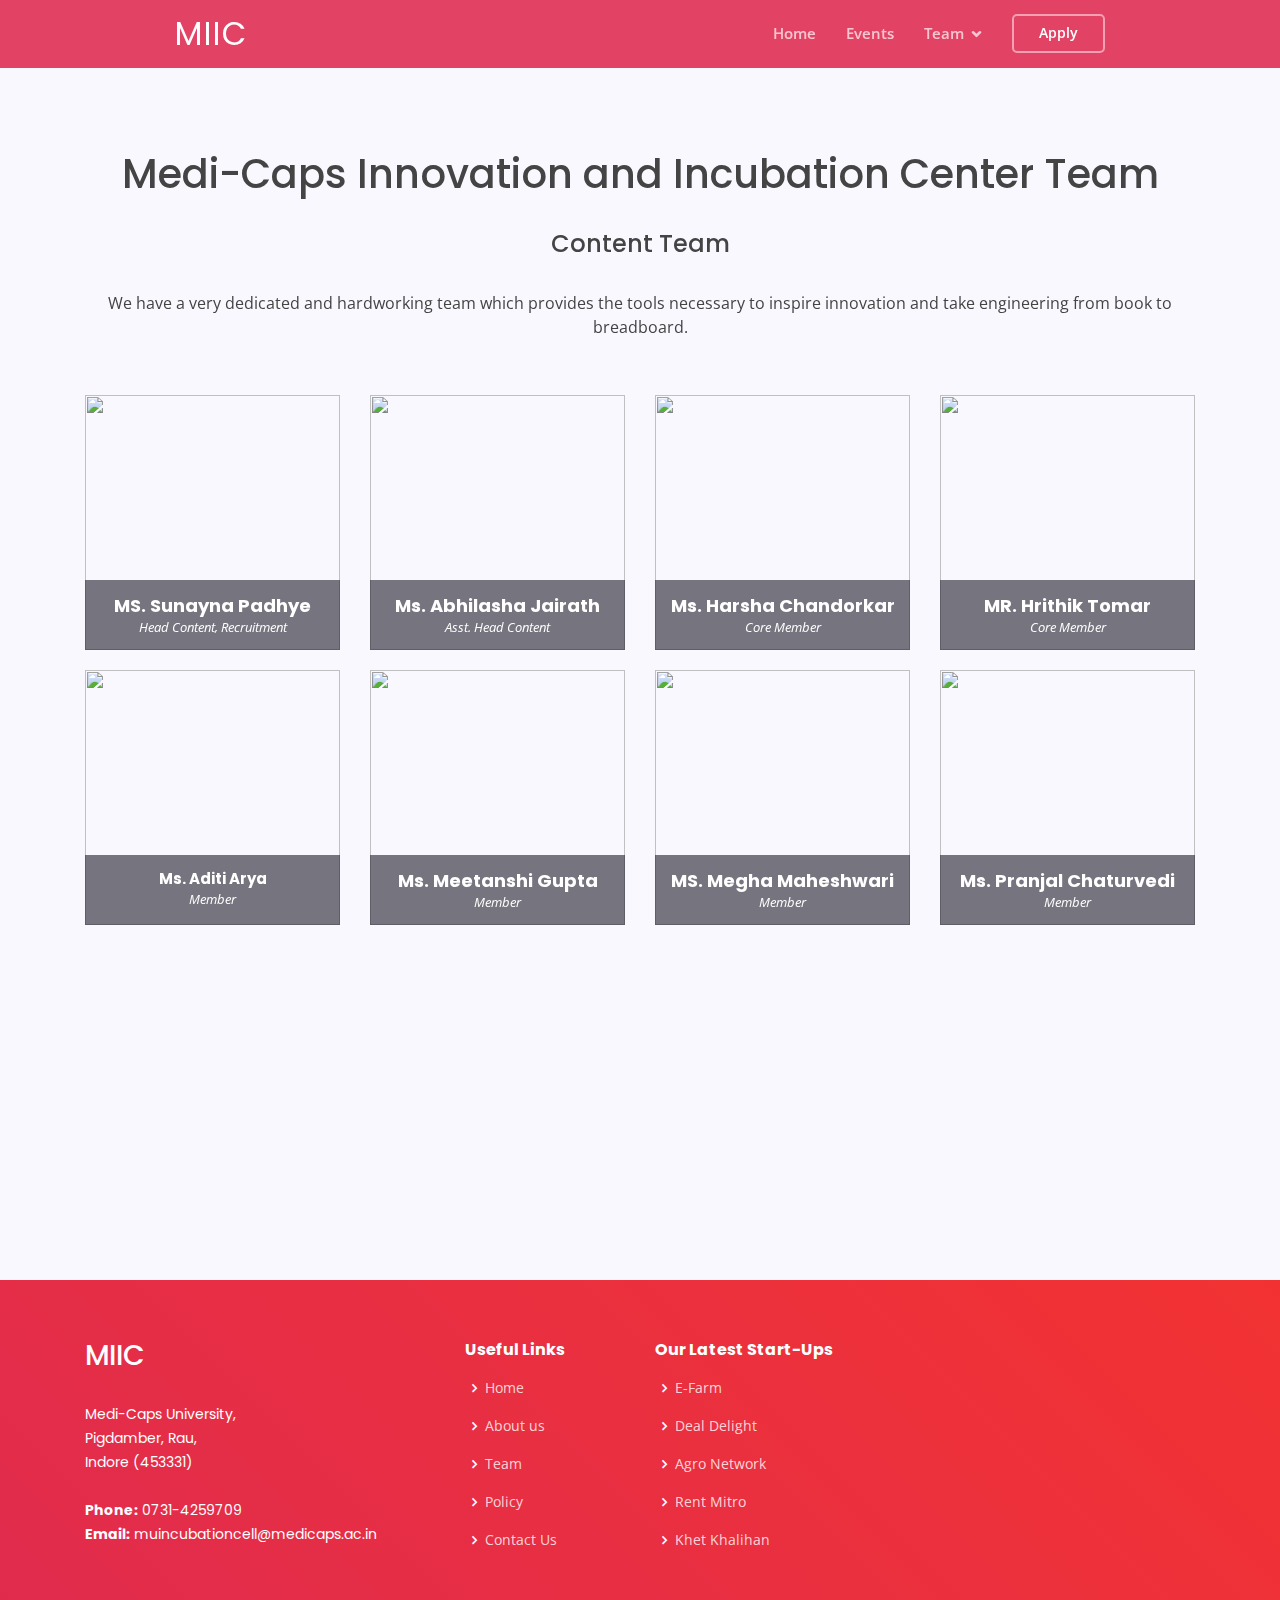
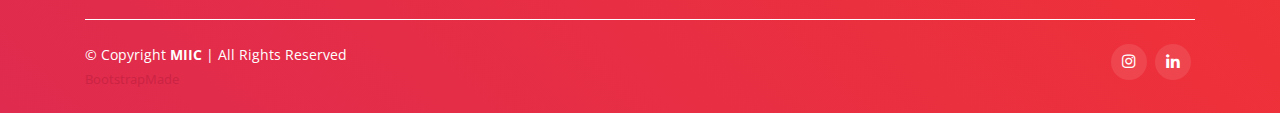
==== contentTeam.html @ 7ac1ce05 "team links updated" ====
<!DOCTYPE html>
<html lang="en">

    <head>
        <meta charset="utf-8">
        <meta content="width=device-width, initial-scale=1.0" name="viewport">

        <title>MIIC</title>
        <meta content="" name="descriptison">
        <meta content="" name="keywords">

        <!-- Favicons -->
        <link href="assets/img/favicon.png" rel="icon">

        <!-- Google Fonts -->
        <link
            href="https://fonts.googleapis.com/css?family=Open+Sans:300,300i,400,400i,600,600i,700,700i|Roboto:300,300i,400,400i,500,500i,600,600i,700,700i|Poppins:300,300i,400,400i,500,500i,600,600i,700,700i"
            rel="stylesheet">

        <!-- Vendor CSS Files -->
        <link href="assets/vendor/bootstrap/css/bootstrap.min.css" rel="stylesheet">
        <link href="assets/vendor/icofont/icofont.min.css" rel="stylesheet">
        <link href="assets/vendor/boxicons/css/boxicons.min.css" rel="stylesheet">
        <link
            href="assets/vendor/owl.carousel/assets/owl.carousel.min.css"
            rel="stylesheet">
        <link href="assets/vendor/venobox/venobox.css" rel="stylesheet">
        <link href="assets/vendor/aos/aos.css" rel="stylesheet">

        <!-- Template Main CSS File -->
        <link href="assets/css/style.css" rel="stylesheet">
    </head>

    <body>

        <!-- ======= Header ======= -->
        <header id="header" class="fixed-top header-inner-pages">
            <div class="container-fluid">

                <div class="row justify-content-center">
                    <div class="col-xl-9 d-flex align-items-center">
                        <h1 class="logo mr-auto">
                            <a href="index.html">MIIC</a>
                        </h1>
                        <!-- Uncomment below if you prefer to use an image logo -->
                        <!-- <a href="index.html" class="logo mr-auto"><img src="assets/img/logo.png" alt="" class="img-fluid"></a>-->

                        <nav class="nav-menu d-none d-lg-block">
                            <ul>
                                <li>
                                    <a href="index.html">Home</a>
                                </li>
                                <li>
                                    <a href="event.html">Events</a>
                                </li>

                                <li class="drop-down">
                                    <a href="#">Team</a>
                                    <ul>
                                        <li><a href="team.html">Core Mentors</a></li>
                                        <li><a href="coreMentor.html">Faculty Incharge</a></li>
                                        <li><a href="coreStudent.html">Team Members</a></li>
                                        <li><a href="contentTeam.html">Content Team</a></li>
                                        <li><a href="researchTeam.html">Research Team</a></li>
                                        <li><a href="webDevelopmentTeam.html">Web Development Team</a></li>
                                        <li><a href="managementTeam.html">Management Team</a></li>
                                        <li><a href="graphicTeam.html">Graphics Team</a></li>
                                    </ul>
                                </li>
                            </ul>
                        </nav>
                        <!-- .nav-menu -->
                        <a href="register.html" class="get-started-btn scrollto">Apply</a>
                    </div>
                </div>

            </div>
        </header>
        <!-- End Header -->

        <main id="main">
            <section id="team" class="team section-bg" style="padding-top: 150px;">
                <div class="container" data-aos="fade-up">
                    <div class="section-header">
                        <h1 style="text-align: center;">Medi-Caps Innovation and Incubation Center Team</h1><br>
                        <h4 style="text-align: center;">Content Team</h4><br>
                        <p style="text-align: center; padding-bottom: 40px;">We have a very dedicated
                            and hardworking team which provides the tools necessary to inspire innovation
                            and take engineering from book to breadboard.</p>
                    </div>

                    <div class="row">

                        <div class="col-lg-3 col-md-6" data-aos="fade-up" data-aos-delay="100">
                            <div class="member">
                                <img
                                    src="./assets/img/core/team/content/1.jpg"
                                    class="img-fluid coreMentor"
                                    alt="">
                                <div class="member-info">
                                    <div class="member-info-content">
                                        <h4>MS. Sunayna Padhye</h4>
                                        <span>Head Content, Recruitment</span>
                                    </div>
                                </div>
                            </div>
                        </div>

                        <div class="col-lg-3 col-md-6" data-aos="fade-up" data-aos-delay="200">
                            <div class="member">
                                <img
                                    src="./assets/img/core/team/content/2.jpeg"
                                    class="img-fluid coreMentor"
                                    alt="">
                                <div class="member-info">
                                    <div class="member-info-content">
                                        <h4>Ms. Abhilasha Jairath</h4>
                                        <span>Asst. Head Content</span>
                                    </div>
                                </div>
                            </div>
                        </div>

                        <div class="col-lg-3 col-md-6" data-aos="fade-up" data-aos-delay="300">
                            <div class="member">
                                <img
                                    src="./assets/img/core/team/content/3.jpg"
                                    class="img-fluid coreMentor"
                                    alt="">
                                <div class="member-info">
                                    <div class="member-info-content">
                                        <h4>Ms. Harsha Chandorkar</h4>
                                        <span>Core Member</span>
                                    </div>
                                </div>
                            </div>
                        </div>

                        <div class="col-lg-3 col-md-6" data-aos="fade-up" data-aos-delay="400">
                            <div class="member">
                                <img
                                    src="./assets/img/core/team/content/4.jpg"
                                    class="img-fluid coreMentor"
                                    alt="">
                                <div class="member-info">
                                    <div class="member-info-content">
                                        <h4>MR. Hrithik Tomar</h4>
                                        <span>Core Member</span>
                                    </div>
                                </div>
                            </div>
                        </div>
                    </div>

                    <div class="row">

                        <div class="col-lg-3 col-md-6" data-aos="fade-up" data-aos-delay="100">
                            <div class="member">
                                <img
                                    src="./assets/img/core/team/content/5.jpg"
                                    class="img-fluid coreMentor"
                                    alt="">
                                <div class="member-info">
                                    <div class="member-info-content">
                                        <h4 style="font-size: 15px;">Ms. Aditi Arya</h4>
                                        <span>Member</span>
                                    </div>
                                </div>
                            </div>
                        </div>

                        <div class="col-lg-3 col-md-6" data-aos="fade-up" data-aos-delay="200">
                            <div class="member">
                                <img
                                    src="./assets/img/core/team/content/6.jpg"
                                    class="img-fluid coreMentor"
                                    alt="">
                                <div class="member-info">
                                    <div class="member-info-content">
                                        <h4>Ms. Meetanshi Gupta</h4>
                                        <span>Member</span>
                                    </div>
                                </div>
                            </div>
                        </div>

                        <div class="col-lg-3 col-md-6" data-aos="fade-up" data-aos-delay="300">
                            <div class="member">
                                <img
                                    src="./assets/img/core/team/content/7.jpg"
                                    class="img-fluid coreMentor"
                                    alt="">
                                <div class="member-info">
                                    <div class="member-info-content">
                                        <h4>MS. Megha Maheshwari</h4>
                                        <span>Member</span>
                                    </div>
                                </div>
                            </div>
                        </div>

                        <div class="col-lg-3 col-md-6" data-aos="fade-up" data-aos-delay="400">
                            <div class="member">
                                <img
                                    src="./assets/img/core/team/content/8.jpg"
                                    class="img-fluid coreMentor"
                                    alt="">
                                <div class="member-info">
                                    <div class="member-info-content">
                                        <h4>Ms. Pranjal Chaturvedi</h4>
                                        <span>Member</span>
                                    </div>
                                </div>
                            </div>
                        </div>
                    </div>

                    <div class="row">

                        <div class="col-lg-3 col-md-6" data-aos="fade-up" data-aos-delay="100">
                            <div class="member">
                                <img
                                    src="./assets/img/core/team/content/9.jpg"
                                    class="img-fluid coreMentor"
                                    alt="">
                                <div class="member-info">
                                    <div class="member-info-content">
                                        <h4>Ms. Shashwat Upadhyay</h4>
                                        <span>Member</span>
                                    </div>
                                </div>
                            </div>
                        </div>

                        <!-- <div class="col-lg-3 col-md-6" data-aos="fade-up" data-aos-delay="200">
            <div class="member">
              <img src="./assets/img/mentor/9.png" class="img-fluid coreMentor" alt="">
              <div class="member-info">
                  <div class="member-info-content">
                    <h4>MR. Saurabh Billore</h4>
                    <span>Member</span>
                  </div>
              </div>
            </div>
          </div> -->
                    </div>

                </div>

            </div>
        </section>
        <!-- End Team Section -->

    </main>
    <!-- End #main -->

    <!-- ======= Footer ======= -->
    <footer id="footer">

        <div class="footer-top">
            <div class="container">
                <div class="row">

                    <div class="col-lg-4 col-md-6 footer-contact">
                        <h3>MIIC</h3>
                        <p>
                            Medi-Caps University,
                            <br>Pigdamber, Rau,
                            <br>Indore (453331)<br><br>

                            <strong>Phone:</strong>
                            0731-4259709<br>
                            <strong>Email:</strong>
                            muincubationcell@medicaps.ac.in<br>
                        </p>
                    </div>

                    <div class="col-lg-2 col-md-6 footer-links">
                        <h4>Useful Links</h4>
                        <ul>
                            <li>
                                <i class="bx bx-chevron-right"></i>
                                <a href="index.html">Home</a>
                            </li>
                            <li>
                                <i class="bx bx-chevron-right"></i>
                                <a href="#about">About us</a>
                            </li>
                            <!-- <li><i class="bx bx-chevron-right"></i> <a href="#services">Services</a></li> -->
                            <li>
                                <i class="bx bx-chevron-right"></i>
                                <a href="team.html">Team</a>
                            </li>
                            <li>
                                <i class="bx bx-chevron-right"></i>
                                <a href="#">Policy</a>
                            </li>
                            <li>
                                <i class="bx bx-chevron-right"></i>
                                <a href="#contact">Contact Us</a>
                            </li>
                        </ul>
                    </div>
                    <!-- 
          <div class="col-lg-3 col-md-6 footer-links">
            <h4>Our Services</h4>
            <ul>
              <li><i class="bx bx-chevron-right"></i> <a href="#">Web Design</a></li>
              <li><i class="bx bx-chevron-right"></i> <a href="#">Web Development</a></li>
              <li><i class="bx bx-chevron-right"></i> <a href="#">Product Management</a></li>
              <li><i class="bx bx-chevron-right"></i> <a href="#">Marketing</a></li>
              <li><i class="bx bx-chevron-right"></i> <a href="#">Graphic Design</a></li>
            </ul>
          </div> -->

                    <div class="col-lg-3 col-md-6 footer-links">
                        <h4>Our Latest Start-Ups</h4>
                        <ul>
                            <li>
                                <i class="bx bx-chevron-right"></i>
                                <a href="http://www.efarmindia.tech/">E-Farm</a>
                            </li>
                            <li>
                                <i class="bx bx-chevron-right"></i>
                                <a href="www.dealdelight.in">Deal Delight</a>
                            </li>
                            <li>
                                <i class="bx bx-chevron-right"></i>
                                <a href="https://en.theagronetwork.com/">Agro Network</a>
                            </li>
                            <li>
                                <i class="bx bx-chevron-right"></i>
                                <a href="http://www.rentmitro.com">Rent Mitro</a>
                            </li>
                            <li>
                                <i class="bx bx-chevron-right"></i>
                                <a href="http://www.khetkhalihan.co.in">Khet Khalihan</a>
                            </li>
                        </ul>
                    </div>
                    <!-- <div class="col-lg-3 col-md-6 footer-newsletter">
            <h4>Join Our Newsletter</h4>
            <p>Connect with us for our latest events and startups</p>
            <form action="" method="post">
              <input type="email" name="email"><input type="submit" value="Subscribe">
            </form>
          </div>-->

                </div>
            </div>
        </div>

        <div class="container">

            <div class="copyright-wrap d-md-flex py-4">
                <div class="mr-md-auto text-center text-md-left">
                    <div class="copyright">
                        &copy; Copyright
                        <strong>
                            <span>MIIC</span>
                        </strong>| All Rights Reserved
                    </div>
                    <div class="credits" style="color:#543DED;">
                        <!-- All the links in the footer should remain intact. -->
                        <!-- You can delete the links only if you purchased the pro version. -->
                        <!-- Licensing information: https://bootstrapmade.com/license/ -->
                        <!-- Purchase the pro version with working PHP/AJAX contact form: https://bootstrapmade.com/techie-free-skin-bootstrap-3/ -->
                        <a href="https://bootstrapmade.com/" style="color:#CA2343;">BootstrapMade</a>
                    </div>
                </div>
                <div class="social-links text-center text-md-right pt-3 pt-md-0">
                    <!-- <a href="#" class="facebook"><i class="bx bxl-facebook"></i></a> -->
                    <a
                        href="https://instagram.com/incubationcenter?igshid=po59ppdwa6q6"
                        class="instagram">
                        <i class="bx bxl-instagram"></i>
                    </a>
                    <a href="https://www.linkedin.com/company/incubationcenter" class="linkedin">
                        <i class="bx bxl-linkedin"></i>
                    </a>
                </div>
            </div>

        </div>
    </footer>

    <a href="#" class="back-to-top">
        <i class="icofont-simple-up"></i>
    </a>
    <!-- <div class="loader" ><img src="assets/img/MIIC.gif"></div> -->

    <!-- Vendor JS Files -->
    <script src="assets/vendor/jquery/jquery.min.js"></script>
    <script src="assets/vendor/bootstrap/js/bootstrap.bundle.min.js"></script>
    <script src="assets/vendor/jquery.easing/jquery.easing.min.js"></script>
    <script src="assets/vendor/php-email-form/validate.js"></script>
    <script src="assets/vendor/waypoints/jquery.waypoints.min.js"></script>
    <script src="assets/vendor/counterup/counterup.min.js"></script>
    <script src="assets/vendor/owl.carousel/owl.carousel.min.js"></script>
    <script src="assets/vendor/isotope-layout/isotope.pkgd.min.js"></script>
    <script src="assets/vendor/venobox/venobox.min.js"></script>
    <script src="assets/vendor/aos/aos.js"></script>

    <!-- Template Main JS File -->
    <script src="assets/js/main.js"></script>

</body>

</html>
---- assets/vendor/venobox/venobox.css ----
/* ------ venobox.css --------*/
.vbox-overlay *, .vbox-overlay *:before, .vbox-overlay *:after{
    -webkit-backface-visibility: hidden;
    -webkit-box-sizing:border-box;
    -moz-box-sizing:border-box;
    box-sizing:border-box;
}
.vbox-overlay * { 
    -webkit-backface-visibility: visible;
    backface-visibility: visible;
}
.vbox-overlay{
    display: -webkit-flex;
    display: flex;
    -webkit-flex-direction: column;
    flex-direction: column;
    -webkit-justify-content: center;
    justify-content: center;
    -webkit-align-items: center;
    align-items: center;
    position: fixed;
    left: 0;
    top: 0;
    bottom: 0;
    right: 0;
    z-index: 999999;
}

/* ----- navigation ----- */
.vbox-title{
    width: 100%;
    height: 40px;
    float: left;
    text-align: center;
    line-height: 28px;
    font-size: 12px;
    padding: 6px 50px;
    overflow: hidden;
    position: fixed;
    display: none;
    left: 0;
    z-index: 89;
}
.vbox-close{
    cursor: pointer;
    position: fixed;
    top: -1px;
    right: 0;
    width: 50px;
    height: 40px;
    padding: 6px;
    display: block;
    background-position:10px center;
    overflow: hidden;
    font-size: 24px;
    line-height: 1;
    text-align: center;
    z-index: 99;
}
.vbox-left{
    cursor: pointer;
    position: fixed;
    left: 0;
    height: 40px;
    overflow: hidden;
    line-height: 28px;
    font-size: 12px;
    z-index: 99;
    display: flex;
    align-items:center;
}
.vbox-num{
    display: inline-block;
    margin: 6px 0 6px 15px;
}
/* ----- Social share ----- */
.vbox-share{
    line-height: 28px;
    font-size: 12px;
    overflow: hidden;
    position: fixed;
    left: 0;
    z-index: 98;
    display: flex;
    align-items:center;
    justify-content: center;
    width: 100%;
    text-align: center;
}
.vbox-share svg{
    max-height: 28px;
    width: 28px;
    z-index: 10;
    margin-left: 12px;
    margin-top: 6px;
    margin-bottom: 6px;
    vertical-align: middle;
}


/* ----- navigation ARROWS ----- */
.vbox-next, .vbox-prev{
    position: fixed;
    top: 50%;
    margin-top: -15px;
    overflow: hidden;
    cursor: pointer;
    display: block;
    width: 45px;
    height: 45px;
    z-index: 99;
}
.vbox-next span, .vbox-prev span{
    position: relative;
    width: 20px;
    height: 20px;
    border: 2px solid transparent;
    border-top-color: #B6B6B6;
    border-right-color: #B6B6B6;
    text-indent: -100px;
    position: absolute;
    top: 8px;
    display: block;
}
.vbox-prev{
    left: 15px;
}
.vbox-next{
    right: 15px;
}
.vbox-prev span{
    left: 10px;
    -ms-transform: rotate(-135deg);
    -webkit-transform: rotate(-135deg);
    transform: rotate(-135deg);
}
.vbox-next span{
    -ms-transform: rotate(45deg);
    -webkit-transform: rotate(45deg);
    transform: rotate(45deg);
    right: 10px;
}
/* ------- inline window ------ */
.vbox-inline{
    width: 420px;
    height: 315px;
    height: 70vh;
    padding: 10px;
    background: #fff;
    margin: 0 auto;
    overflow: auto;
    text-align: left;
}
/* ------- Video & iFrames window ------ */
.venoframe{
    max-width: 100%;
    width: 100%;
    border: none;
    width: 100%;
    height: 260px;
    height: 70vh;
}
.venoframe.vbvid{
    height: 260px;
}
@media (min-width: 768px) {
    .venoframe, .vbox-inline{
        width: 90%;
        height: 360px;
        height: 70vh;
    }
    .venoframe.vbvid{
        width: 640px;
        height: 360px;
    }
}
@media (min-width: 992px) {
    .venoframe, .vbox-inline{
        max-width: 1200px;
        width: 80%;
        height: 540px;
        height: 70vh;
    }
    .venoframe.vbvid{
        width: 960px;
        height: 540px;
    }
}
/* 
Please do NOT edit this part! 
or at least read this note: http://i.imgur.com/7C0ws9e.gif
*/
.vbox-open{
    overflow: hidden;
}
.vbox-container{
    position: absolute;
    left: 0;
    right: 0;
    top: 0;
    bottom: 0;
    overflow-x: hidden;
    overflow-y: scroll;
    overflow-scrolling: touch;
    -webkit-overflow-scrolling: touch;
    z-index: 20;
    max-height: 100%;

}

.vbox-content{
    text-align: center;
    float: left;
    width: 100%;
    position: relative;
    overflow: hidden;
    padding: 20px 4%;
}
.vbox-container img{
    max-width: 100%;
    height: auto;
}
.vbox-figlio{
    box-shadow: 0 0 12px rgba(0,0,0,0.19), 0 6px 6px rgba(0,0,0,0.23);
    max-width: 100%;
    text-align: initial;
}
img.vbox-figlio{
    -webkit-user-select: none;
-khtml-user-select: none;
-moz-user-select: none;
-o-user-select: none;
user-select: none;
}
.vbox-content.swipe-left{
    margin-left: -200px !important;
}
.vbox-content.swipe-right{
    margin-left: 200px !important;
}
.vbox-animated{
    webkit-transition: margin 300ms ease-out;
    transition: margin 300ms ease-out;
}

/* ---------- preloader ----------
 * SPINKIT 
 * http://tobiasahlin.com/spinkit/
-------------------------------- */
.sk-double-bounce,.sk-rotating-plane{width:40px;height:40px;margin:40px auto}.sk-rotating-plane{background-color:#333;-webkit-animation:sk-rotatePlane 1.2s infinite ease-in-out;animation:sk-rotatePlane 1.2s infinite ease-in-out}@-webkit-keyframes sk-rotatePlane{0%{-webkit-transform:perspective(120px) rotateX(0) rotateY(0);transform:perspective(120px) rotateX(0) rotateY(0)}50%{-webkit-transform:perspective(120px) rotateX(-180.1deg) rotateY(0);transform:perspective(120px) rotateX(-180.1deg) rotateY(0)}100%{-webkit-transform:perspective(120px) rotateX(-180deg) rotateY(-179.9deg);transform:perspective(120px) rotateX(-180deg) rotateY(-179.9deg)}}@keyframes sk-rotatePlane{0%{-webkit-transform:perspective(120px) rotateX(0) rotateY(0);transform:perspective(120px) rotateX(0) rotateY(0)}50%{-webkit-transform:perspective(120px) rotateX(-180.1deg) rotateY(0);transform:perspective(120px) rotateX(-180.1deg) rotateY(0)}100%{-webkit-transform:perspective(120px) rotateX(-180deg) rotateY(-179.9deg);transform:perspective(120px) rotateX(-180deg) rotateY(-179.9deg)}}.sk-double-bounce{position:relative}.sk-double-bounce .sk-child{width:100%;height:100%;border-radius:50%;background-color:#333;opacity:.6;position:absolute;top:0;left:0;-webkit-animation:sk-doubleBounce 2s infinite ease-in-out;animation:sk-doubleBounce 2s infinite ease-in-out}.sk-chasing-dots .sk-child,.sk-spinner-pulse,.sk-three-bounce .sk-child{background-color:#333;border-radius:100%}.sk-double-bounce .sk-double-bounce2{-webkit-animation-delay:-1s;animation-delay:-1s}@-webkit-keyframes sk-doubleBounce{0%,100%{-webkit-transform:scale(0);transform:scale(0)}50%{-webkit-transform:scale(1);transform:scale(1)}}@keyframes sk-doubleBounce{0%,100%{-webkit-transform:scale(0);transform:scale(0)}50%{-webkit-transform:scale(1);transform:scale(1)}}.sk-wave{margin:40px auto;width:50px;height:40px;text-align:center;font-size:10px}.sk-wave .sk-rect{background-color:#333;height:100%;width:6px;display:inline-block;-webkit-animation:sk-waveStretchDelay 1.2s infinite ease-in-out;animation:sk-waveStretchDelay 1.2s infinite ease-in-out}.sk-wave .sk-rect1{-webkit-animation-delay:-1.2s;animation-delay:-1.2s}.sk-wave .sk-rect2{-webkit-animation-delay:-1.1s;animation-delay:-1.1s}.sk-wave .sk-rect3{-webkit-animation-delay:-1s;animation-delay:-1s}.sk-wave .sk-rect4{-webkit-animation-delay:-.9s;animation-delay:-.9s}.sk-wave .sk-rect5{-webkit-animation-delay:-.8s;animation-delay:-.8s}@-webkit-keyframes sk-waveStretchDelay{0%,100%,40%{-webkit-transform:scaleY(.4);transform:scaleY(.4)}20%{-webkit-transform:scaleY(1);transform:scaleY(1)}}@keyframes sk-waveStretchDelay{0%,100%,40%{-webkit-transform:scaleY(.4);transform:scaleY(.4)}20%{-webkit-transform:scaleY(1);transform:scaleY(1)}}.sk-wandering-cubes{margin:40px auto;width:40px;height:40px;position:relative}.sk-wandering-cubes .sk-cube{background-color:#333;width:10px;height:10px;position:absolute;top:0;left:0;-webkit-animation:sk-wanderingCube 1.8s ease-in-out -1.8s infinite both;animation:sk-wanderingCube 1.8s ease-in-out -1.8s infinite both}.sk-chasing-dots,.sk-spinner-pulse{width:40px;height:40px;margin:40px auto}.sk-wandering-cubes .sk-cube2{-webkit-animation-delay:-.9s;animation-delay:-.9s}@-webkit-keyframes sk-wanderingCube{0%{-webkit-transform:rotate(0);transform:rotate(0)}25%{-webkit-transform:translateX(30px) rotate(-90deg) scale(.5);transform:translateX(30px) rotate(-90deg) scale(.5)}50%{-webkit-transform:translateX(30px) translateY(30px) rotate(-179deg);transform:translateX(30px) translateY(30px) rotate(-179deg)}50.1%{-webkit-transform:translateX(30px) translateY(30px) rotate(-180deg);transform:translateX(30px) translateY(30px) rotate(-180deg)}75%{-webkit-transform:translateX(0) translateY(30px) rotate(-270deg) scale(.5);transform:translateX(0) translateY(30px) rotate(-270deg) scale(.5)}100%{-webkit-transform:rotate(-360deg);transform:rotate(-360deg)}}@keyframes sk-wanderingCube{0%{-webkit-transform:rotate(0);transform:rotate(0)}25%{-webkit-transform:translateX(30px) rotate(-90deg) scale(.5);transform:translateX(30px) rotate(-90deg) scale(.5)}50%{-webkit-transform:translateX(30px) translateY(30px) rotate(-179deg);transform:translateX(30px) translateY(30px) rotate(-179deg)}50.1%{-webkit-transform:translateX(30px) translateY(30px) rotate(-180deg);transform:translateX(30px) translateY(30px) rotate(-180deg)}75%{-webkit-transform:translateX(0) translateY(30px) rotate(-270deg) scale(.5);transform:translateX(0) translateY(30px) rotate(-270deg) scale(.5)}100%{-webkit-transform:rotate(-360deg);transform:rotate(-360deg)}}.sk-spinner-pulse{-webkit-animation:sk-pulseScaleOut 1s infinite ease-in-out;animation:sk-pulseScaleOut 1s infinite ease-in-out}@-webkit-keyframes sk-pulseScaleOut{0%{-webkit-transform:scale(0);transform:scale(0)}100%{-webkit-transform:scale(1);transform:scale(1);opacity:0}}@keyframes sk-pulseScaleOut{0%{-webkit-transform:scale(0);transform:scale(0)}100%{-webkit-transform:scale(1);transform:scale(1);opacity:0}}.sk-chasing-dots{position:relative;text-align:center;-webkit-animation:sk-chasingDotsRotate 2s infinite linear;animation:sk-chasingDotsRotate 2s infinite linear}.sk-chasing-dots .sk-child{width:60%;height:60%;display:inline-block;position:absolute;top:0;-webkit-animation:sk-chasingDotsBounce 2s infinite ease-in-out;animation:sk-chasingDotsBounce 2s infinite ease-in-out}.sk-chasing-dots .sk-dot2{top:auto;bottom:0;-webkit-animation-delay:-1s;animation-delay:-1s}@-webkit-keyframes sk-chasingDotsRotate{100%{-webkit-transform:rotate(360deg);transform:rotate(360deg)}}@keyframes sk-chasingDotsRotate{100%{-webkit-transform:rotate(360deg);transform:rotate(360deg)}}@-webkit-keyframes sk-chasingDotsBounce{0%,100%{-webkit-transform:scale(0);transform:scale(0)}50%{-webkit-transform:scale(1);transform:scale(1)}}@keyframes sk-chasingDotsBounce{0%,100%{-webkit-transform:scale(0);transform:scale(0)}50%{-webkit-transform:scale(1);transform:scale(1)}}.sk-three-bounce{margin:40px auto;width:80px;text-align:center}.sk-three-bounce .sk-child{width:20px;height:20px;display:inline-block;-webkit-animation:sk-three-bounce 1.4s ease-in-out 0s infinite both;animation:sk-three-bounce 1.4s ease-in-out 0s infinite both}.sk-circle .sk-child:before,.sk-fading-circle .sk-circle:before{display:block;border-radius:100%;content:'';background-color:#333}.sk-three-bounce .sk-bounce1{-webkit-animation-delay:-.32s;animation-delay:-.32s}.sk-three-bounce .sk-bounce2{-webkit-animation-delay:-.16s;animation-delay:-.16s}@-webkit-keyframes sk-three-bounce{0%,100%,80%{-webkit-transform:scale(0);transform:scale(0)}40%{-webkit-transform:scale(1);transform:scale(1)}}@keyframes sk-three-bounce{0%,100%,80%{-webkit-transform:scale(0);transform:scale(0)}40%{-webkit-transform:scale(1);transform:scale(1)}}.sk-circle{margin:40px auto;width:40px;height:40px;position:relative}.sk-circle .sk-child{width:100%;height:100%;position:absolute;left:0;top:0}.sk-circle .sk-child:before{margin:0 auto;width:15%;height:15%;-webkit-animation:sk-circleBounceDelay 1.2s infinite ease-in-out both;animation:sk-circleBounceDelay 1.2s infinite ease-in-out both}.sk-circle .sk-circle2{-webkit-transform:rotate(30deg);-ms-transform:rotate(30deg);transform:rotate(30deg)}.sk-circle .sk-circle3{-webkit-transform:rotate(60deg);-ms-transform:rotate(60deg);transform:rotate(60deg)}.sk-circle .sk-circle4{-webkit-transform:rotate(90deg);-ms-transform:rotate(90deg);transform:rotate(90deg)}.sk-circle .sk-circle5{-webkit-transform:rotate(120deg);-ms-transform:rotate(120deg);transform:rotate(120deg)}.sk-circle .sk-circle6{-webkit-transform:rotate(150deg);-ms-transform:rotate(150deg);transform:rotate(150deg)}.sk-circle .sk-circle7{-webkit-transform:rotate(180deg);-ms-transform:rotate(180deg);transform:rotate(180deg)}.sk-circle .sk-circle8{-webkit-transform:rotate(210deg);-ms-transform:rotate(210deg);transform:rotate(210deg)}.sk-circle .sk-circle9{-webkit-transform:rotate(240deg);-ms-transform:rotate(240deg);transform:rotate(240deg)}.sk-circle .sk-circle10{-webkit-transform:rotate(270deg);-ms-transform:rotate(270deg);transform:rotate(270deg)}.sk-circle .sk-circle11{-webkit-transform:rotate(300deg);-ms-transform:rotate(300deg);transform:rotate(300deg)}.sk-circle .sk-circle12{-webkit-transform:rotate(330deg);-ms-transform:rotate(330deg);transform:rotate(330deg)}.sk-circle .sk-circle2:before{-webkit-animation-delay:-1.1s;animation-delay:-1.1s}.sk-circle .sk-circle3:before{-webkit-animation-delay:-1s;animation-delay:-1s}.sk-circle .sk-circle4:before{-webkit-animation-delay:-.9s;animation-delay:-.9s}.sk-circle .sk-circle5:before{-webkit-animation-delay:-.8s;animation-delay:-.8s}.sk-circle .sk-circle6:before{-webkit-animation-delay:-.7s;animation-delay:-.7s}.sk-circle .sk-circle7:before{-webkit-animation-delay:-.6s;animation-delay:-.6s}.sk-circle .sk-circle8:before{-webkit-animation-delay:-.5s;animation-delay:-.5s}.sk-circle .sk-circle9:before{-webkit-animation-delay:-.4s;animation-delay:-.4s}.sk-circle .sk-circle10:before{-webkit-animation-delay:-.3s;animation-delay:-.3s}.sk-circle .sk-circle11:before{-webkit-animation-delay:-.2s;animation-delay:-.2s}.sk-circle .sk-circle12:before{-webkit-animation-delay:-.1s;animation-delay:-.1s}@-webkit-keyframes sk-circleBounceDelay{0%,100%,80%{-webkit-transform:scale(0);transform:scale(0)}40%{-webkit-transform:scale(1);transform:scale(1)}}@keyframes sk-circleBounceDelay{0%,100%,80%{-webkit-transform:scale(0);transform:scale(0)}40%{-webkit-transform:scale(1);transform:scale(1)}}.sk-cube-grid{width:40px;height:40px;margin:40px auto}.sk-cube-grid .sk-cube{width:33.33%;height:33.33%;background-color:#333;float:left;-webkit-animation:sk-cubeGridScaleDelay 1.3s infinite ease-in-out;animation:sk-cubeGridScaleDelay 1.3s infinite ease-in-out}.sk-cube-grid .sk-cube1{-webkit-animation-delay:.2s;animation-delay:.2s}.sk-cube-grid .sk-cube2{-webkit-animation-delay:.3s;animation-delay:.3s}.sk-cube-grid .sk-cube3{-webkit-animation-delay:.4s;animation-delay:.4s}.sk-cube-grid .sk-cube4{-webkit-animation-delay:.1s;animation-delay:.1s}.sk-cube-grid .sk-cube5{-webkit-animation-delay:.2s;animation-delay:.2s}.sk-cube-grid .sk-cube6{-webkit-animation-delay:.3s;animation-delay:.3s}.sk-cube-grid .sk-cube7{-webkit-animation-delay:0ms;animation-delay:0ms}.sk-cube-grid .sk-cube8{-webkit-animation-delay:.1s;animation-delay:.1s}.sk-cube-grid .sk-cube9{-webkit-animation-delay:.2s;animation-delay:.2s}@-webkit-keyframes sk-cubeGridScaleDelay{0%,100%,70%{-webkit-transform:scale3D(1,1,1);transform:scale3D(1,1,1)}35%{-webkit-transform:scale3D(0,0,1);transform:scale3D(0,0,1)}}@keyframes sk-cubeGridScaleDelay{0%,100%,70%{-webkit-transform:scale3D(1,1,1);transform:scale3D(1,1,1)}35%{-webkit-transform:scale3D(0,0,1);transform:scale3D(0,0,1)}}.sk-fading-circle{margin:40px auto;width:40px;height:40px;position:relative}.sk-fading-circle .sk-circle{width:100%;height:100%;position:absolute;left:0;top:0}.sk-fading-circle .sk-circle:before{margin:0 auto;width:15%;height:15%;-webkit-animation:sk-circleFadeDelay 1.2s infinite ease-in-out both;animation:sk-circleFadeDelay 1.2s infinite ease-in-out both}.sk-fading-circle .sk-circle2{-webkit-transform:rotate(30deg);-ms-transform:rotate(30deg);transform:rotate(30deg)}.sk-fading-circle .sk-circle3{-webkit-transform:rotate(60deg);-ms-transform:rotate(60deg);transform:rotate(60deg)}.sk-fading-circle .sk-circle4{-webkit-transform:rotate(90deg);-ms-transform:rotate(90deg);transform:rotate(90deg)}.sk-fading-circle .sk-circle5{-webkit-transform:rotate(120deg);-ms-transform:rotate(120deg);transform:rotate(120deg)}.sk-fading-circle .sk-circle6{-webkit-transform:rotate(150deg);-ms-transform:rotate(150deg);transform:rotate(150deg)}.sk-fading-circle .sk-circle7{-webkit-transform:rotate(180deg);-ms-transform:rotate(180deg);transform:rotate(180deg)}.sk-fading-circle .sk-circle8{-webkit-transform:rotate(210deg);-ms-transform:rotate(210deg);transform:rotate(210deg)}.sk-fading-circle .sk-circle9{-webkit-transform:rotate(240deg);-ms-transform:rotate(240deg);transform:rotate(240deg)}.sk-fading-circle .sk-circle10{-webkit-transform:rotate(270deg);-ms-transform:rotate(270deg);transform:rotate(270deg)}.sk-fading-circle .sk-circle11{-webkit-transform:rotate(300deg);-ms-transform:rotate(300deg);transform:rotate(300deg)}.sk-fading-circle .sk-circle12{-webkit-transform:rotate(330deg);-ms-transform:rotate(330deg);transform:rotate(330deg)}.sk-fading-circle .sk-circle2:before{-webkit-animation-delay:-1.1s;animation-delay:-1.1s}.sk-fading-circle .sk-circle3:before{-webkit-animation-delay:-1s;animation-delay:-1s}.sk-fading-circle .sk-circle4:before{-webkit-animation-delay:-.9s;animation-delay:-.9s}.sk-fading-circle .sk-circle5:before{-webkit-animation-delay:-.8s;animation-delay:-.8s}.sk-fading-circle .sk-circle6:before{-webkit-animation-delay:-.7s;animation-delay:-.7s}.sk-fading-circle .sk-circle7:before{-webkit-animation-delay:-.6s;animation-delay:-.6s}.sk-fading-circle .sk-circle8:before{-webkit-animation-delay:-.5s;animation-delay:-.5s}.sk-fading-circle .sk-circle9:before{-webkit-animation-delay:-.4s;animation-delay:-.4s}.sk-fading-circle .sk-circle10:before{-webkit-animation-delay:-.3s;animation-delay:-.3s}.sk-fading-circle .sk-circle11:before{-webkit-animation-delay:-.2s;animation-delay:-.2s}.sk-fading-circle .sk-circle12:before{-webkit-animation-delay:-.1s;animation-delay:-.1s}@-webkit-keyframes sk-circleFadeDelay{0%,100%,39%{opacity:0}40%{opacity:1}}@keyframes sk-circleFadeDelay{0%,100%,39%{opacity:0}40%{opacity:1}}.sk-folding-cube{margin:40px auto;width:40px;height:40px;position:relative;-webkit-transform:rotateZ(45deg);transform:rotateZ(45deg)}.sk-folding-cube .sk-cube{float:left;width:50%;height:50%;position:relative;-webkit-transform:scale(1.1);-ms-transform:scale(1.1);transform:scale(1.1)}.sk-folding-cube .sk-cube:before{content:'';position:absolute;top:0;left:0;width:100%;height:100%;background-color:#333;-webkit-animation:sk-foldCubeAngle 2.4s infinite linear both;animation:sk-foldCubeAngle 2.4s infinite linear both;-webkit-transform-origin:100% 100%;-ms-transform-origin:100% 100%;transform-origin:100% 100%}.sk-folding-cube .sk-cube2{-webkit-transform:scale(1.1) rotateZ(90deg);transform:scale(1.1) rotateZ(90deg)}.sk-folding-cube .sk-cube3{-webkit-transform:scale(1.1) rotateZ(180deg);transform:scale(1.1) rotateZ(180deg)}.sk-folding-cube .sk-cube4{-webkit-transform:scale(1.1) rotateZ(270deg);transform:scale(1.1) rotateZ(270deg)}.sk-folding-cube .sk-cube2:before{-webkit-animation-delay:.3s;animation-delay:.3s}.sk-folding-cube .sk-cube3:before{-webkit-animation-delay:.6s;animation-delay:.6s}.sk-folding-cube .sk-cube4:before{-webkit-animation-delay:.9s;animation-delay:.9s}@-webkit-keyframes sk-foldCubeAngle{0%,10%{-webkit-transform:perspective(140px) rotateX(-180deg);transform:perspective(140px) rotateX(-180deg);opacity:0}25%,75%{-webkit-transform:perspective(140px) rotateX(0);transform:perspective(140px) rotateX(0);opacity:1}100%,90%{-webkit-transform:perspective(140px) rotateY(180deg);transform:perspective(140px) rotateY(180deg);opacity:0}}@keyframes sk-foldCubeAngle{0%,10%{-webkit-transform:perspective(140px) rotateX(-180deg);transform:perspective(140px) rotateX(-180deg);opacity:0}25%,75%{-webkit-transform:perspective(140px) rotateX(0);transform:perspective(140px) rotateX(0);opacity:1}100%,90%{-webkit-transform:perspective(140px) rotateY(180deg);transform:perspective(140px) rotateY(180deg);opacity:0}}
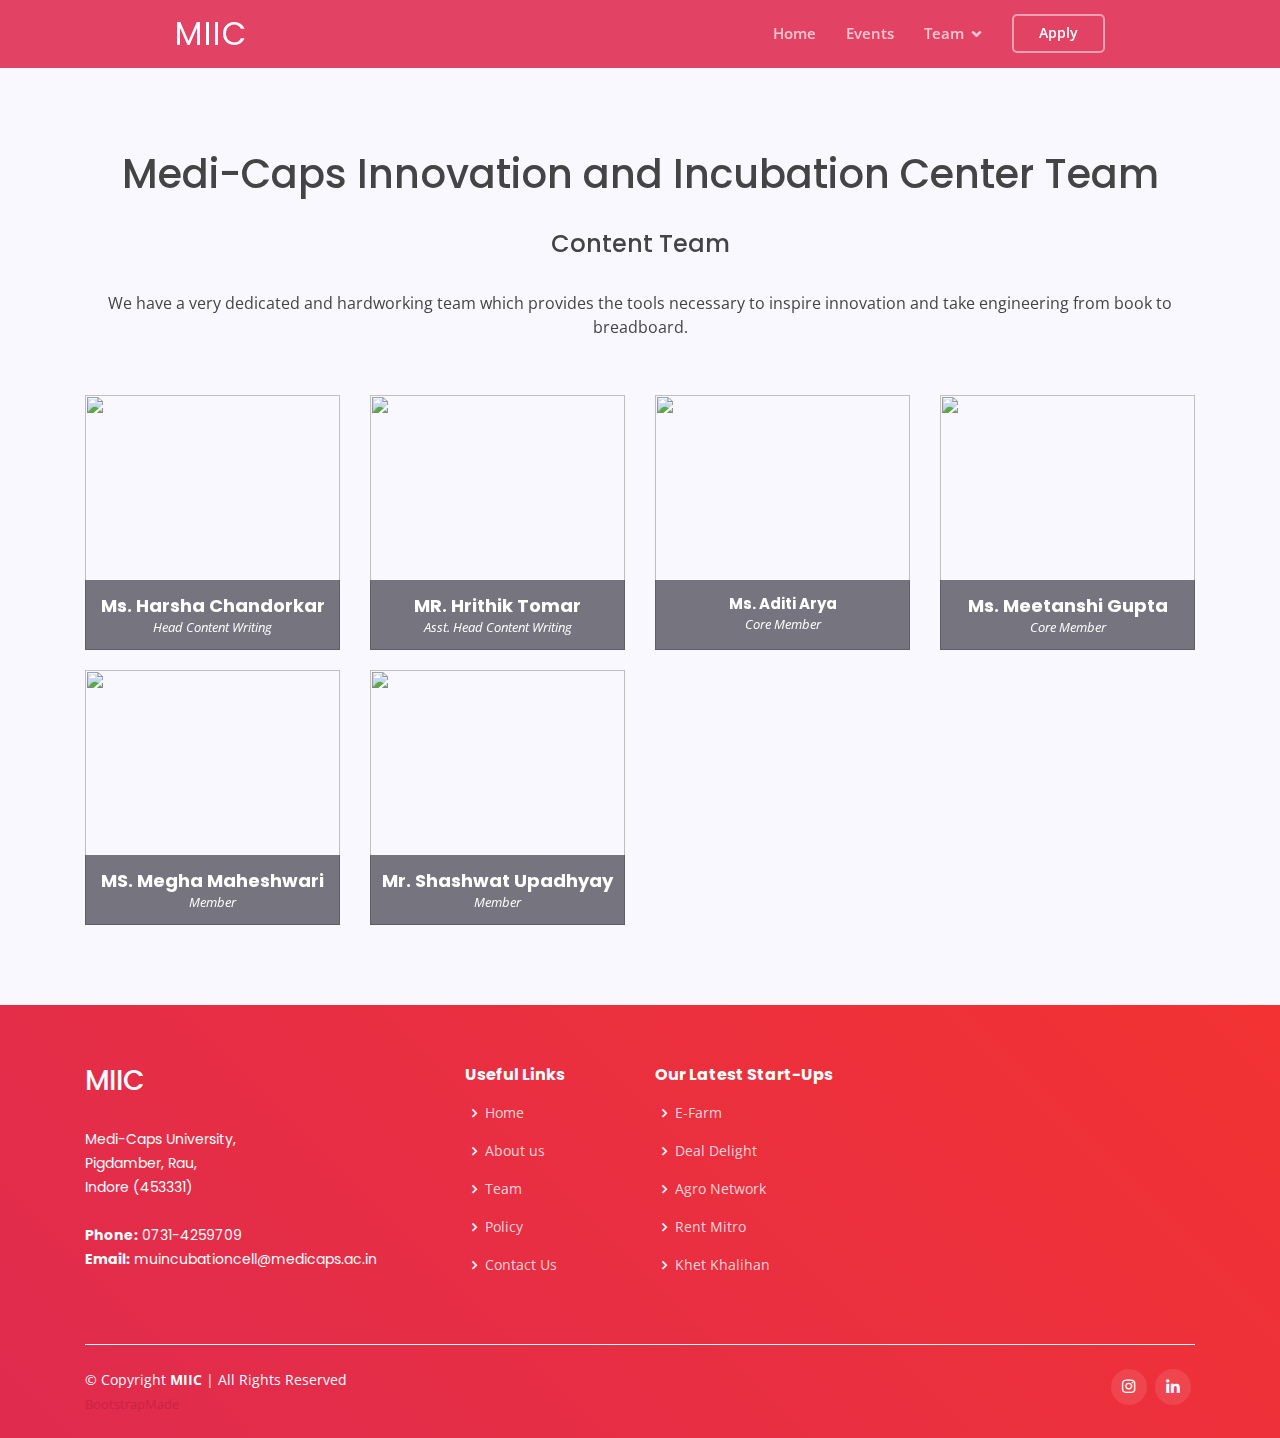
==== commit 2e224d37: "Content Team Update" ====
--- a/contentTeam.html
+++ b/contentTeam.html
@@ -91,7 +91,7 @@
 
                     <div class="row">
 
-                        <div class="col-lg-3 col-md-6" data-aos="fade-up" data-aos-delay="100">
+                        <!-- <div class="col-lg-3 col-md-6" data-aos="fade-up" data-aos-delay="100">
                             <div class="member">
                                 <img
                                     src="./assets/img/core/team/content/1.jpg"
@@ -119,7 +119,7 @@
                                     </div>
                                 </div>
                             </div>
-                        </div>
+                        </div> -->
 
                         <div class="col-lg-3 col-md-6" data-aos="fade-up" data-aos-delay="300">
                             <div class="member">
@@ -130,21 +130,51 @@
                                 <div class="member-info">
                                     <div class="member-info-content">
                                         <h4>Ms. Harsha Chandorkar</h4>
+                                        <span>Head Content Writing</span>
+                                    </div>
+                                </div>
+                            </div>
+                        </div>
+
+                        <div class="col-lg-3 col-md-6" data-aos="fade-up" data-aos-delay="400">
+                            <div class="member">
+                                <img
+                                    src="./assets/img/core/team/content/4.jpeg"
+                                    class="img-fluid coreMentor"
+                                    alt="">
+                                <div class="member-info">
+                                    <div class="member-info-content">
+                                        <h4>MR. Hrithik Tomar</h4>
+                                        <span>Asst. Head Content Writing</span>
+                                    </div>
+                                </div>
+                            </div>
+                        </div>
+
+                        <div class="col-lg-3 col-md-6" data-aos="fade-up" data-aos-delay="100">
+                            <div class="member">
+                                <img
+                                    src="./assets/img/core/team/content/5.jpg"
+                                    class="img-fluid coreMentor"
+                                    alt="">
+                                <div class="member-info">
+                                    <div class="member-info-content">
+                                        <h4 style="font-size: 15px;">Ms. Aditi Arya</h4>
                                         <span>Core Member</span>
                                     </div>
                                 </div>
                             </div>
                         </div>
 
-                        <div class="col-lg-3 col-md-6" data-aos="fade-up" data-aos-delay="400">
-                            <div class="member">
-                                <img
-                                    src="./assets/img/core/team/content/4.jpg"
-                                    class="img-fluid coreMentor"
-                                    alt="">
-                                <div class="member-info">
-                                    <div class="member-info-content">
-                                        <h4>MR. Hrithik Tomar</h4>
+                        <div class="col-lg-3 col-md-6" data-aos="fade-up" data-aos-delay="200">
+                            <div class="member">
+                                <img
+                                    src="./assets/img/core/team/content/6.jpg"
+                                    class="img-fluid coreMentor"
+                                    alt="">
+                                <div class="member-info">
+                                    <div class="member-info-content">
+                                        <h4>Ms. Meetanshi Gupta</h4>
                                         <span>Core Member</span>
                                     </div>
                                 </div>
@@ -154,35 +184,22 @@
 
                     <div class="row">
 
-                        <div class="col-lg-3 col-md-6" data-aos="fade-up" data-aos-delay="100">
-                            <div class="member">
-                                <img
-                                    src="./assets/img/core/team/content/5.jpg"
-                                    class="img-fluid coreMentor"
-                                    alt="">
-                                <div class="member-info">
-                                    <div class="member-info-content">
-                                        <h4 style="font-size: 15px;">Ms. Aditi Arya</h4>
-                                        <span>Member</span>
-                                    </div>
-                                </div>
-                            </div>
-                        </div>
-
-                        <div class="col-lg-3 col-md-6" data-aos="fade-up" data-aos-delay="200">
-                            <div class="member">
-                                <img
-                                    src="./assets/img/core/team/content/6.jpg"
-                                    class="img-fluid coreMentor"
-                                    alt="">
-                                <div class="member-info">
-                                    <div class="member-info-content">
-                                        <h4>Ms. Meetanshi Gupta</h4>
-                                        <span>Member</span>
-                                    </div>
-                                </div>
-                            </div>
-                        </div>
+                        <!-- <div class="col-lg-3 col-md-6" data-aos="fade-up" data-aos-delay="400">
+                            <div class="member">
+                                <img
+                                    src="./assets/img/core/team/content/8.jpg"
+                                    class="img-fluid coreMentor"
+                                    alt="">
+                                <div class="member-info">
+                                    <div class="member-info-content">
+                                        <h4>Ms. Pranjal Chaturvedi</h4>
+                                        <span>Core Member</span>
+                                    </div>
+                                </div>
+                            </div>
+                        </div> -->
+
+                        
 
                         <div class="col-lg-3 col-md-6" data-aos="fade-up" data-aos-delay="300">
                             <div class="member">
@@ -199,51 +216,25 @@
                             </div>
                         </div>
 
-                        <div class="col-lg-3 col-md-6" data-aos="fade-up" data-aos-delay="400">
-                            <div class="member">
-                                <img
-                                    src="./assets/img/core/team/content/8.jpg"
-                                    class="img-fluid coreMentor"
-                                    alt="">
-                                <div class="member-info">
-                                    <div class="member-info-content">
-                                        <h4>Ms. Pranjal Chaturvedi</h4>
+                        <div class="col-lg-3 col-md-6" data-aos="fade-up" data-aos-delay="100">
+                            <div class="member">
+                                <img
+                                    src="./assets/img/core/team/content/9.jpg"
+                                    class="img-fluid coreMentor"
+                                    alt="">
+                                <div class="member-info">
+                                    <div class="member-info-content">
+                                        <h4>Mr. Shashwat Upadhyay</h4>
                                         <span>Member</span>
                                     </div>
                                 </div>
                             </div>
                         </div>
-                    </div>
-
-                    <div class="row">
-
-                        <div class="col-lg-3 col-md-6" data-aos="fade-up" data-aos-delay="100">
-                            <div class="member">
-                                <img
-                                    src="./assets/img/core/team/content/9.jpg"
-                                    class="img-fluid coreMentor"
-                                    alt="">
-                                <div class="member-info">
-                                    <div class="member-info-content">
-                                        <h4>Ms. Shashwat Upadhyay</h4>
-                                        <span>Member</span>
-                                    </div>
-                                </div>
-                            </div>
-                        </div>
-
-                        <!-- <div class="col-lg-3 col-md-6" data-aos="fade-up" data-aos-delay="200">
-            <div class="member">
-              <img src="./assets/img/mentor/9.png" class="img-fluid coreMentor" alt="">
-              <div class="member-info">
-                  <div class="member-info-content">
-                    <h4>MR. Saurabh Billore</h4>
-                    <span>Member</span>
-                  </div>
-              </div>
-            </div>
-          </div> -->
-                    </div>
+
+                        
+                    </div>
+
+                    
 
                 </div>
 
